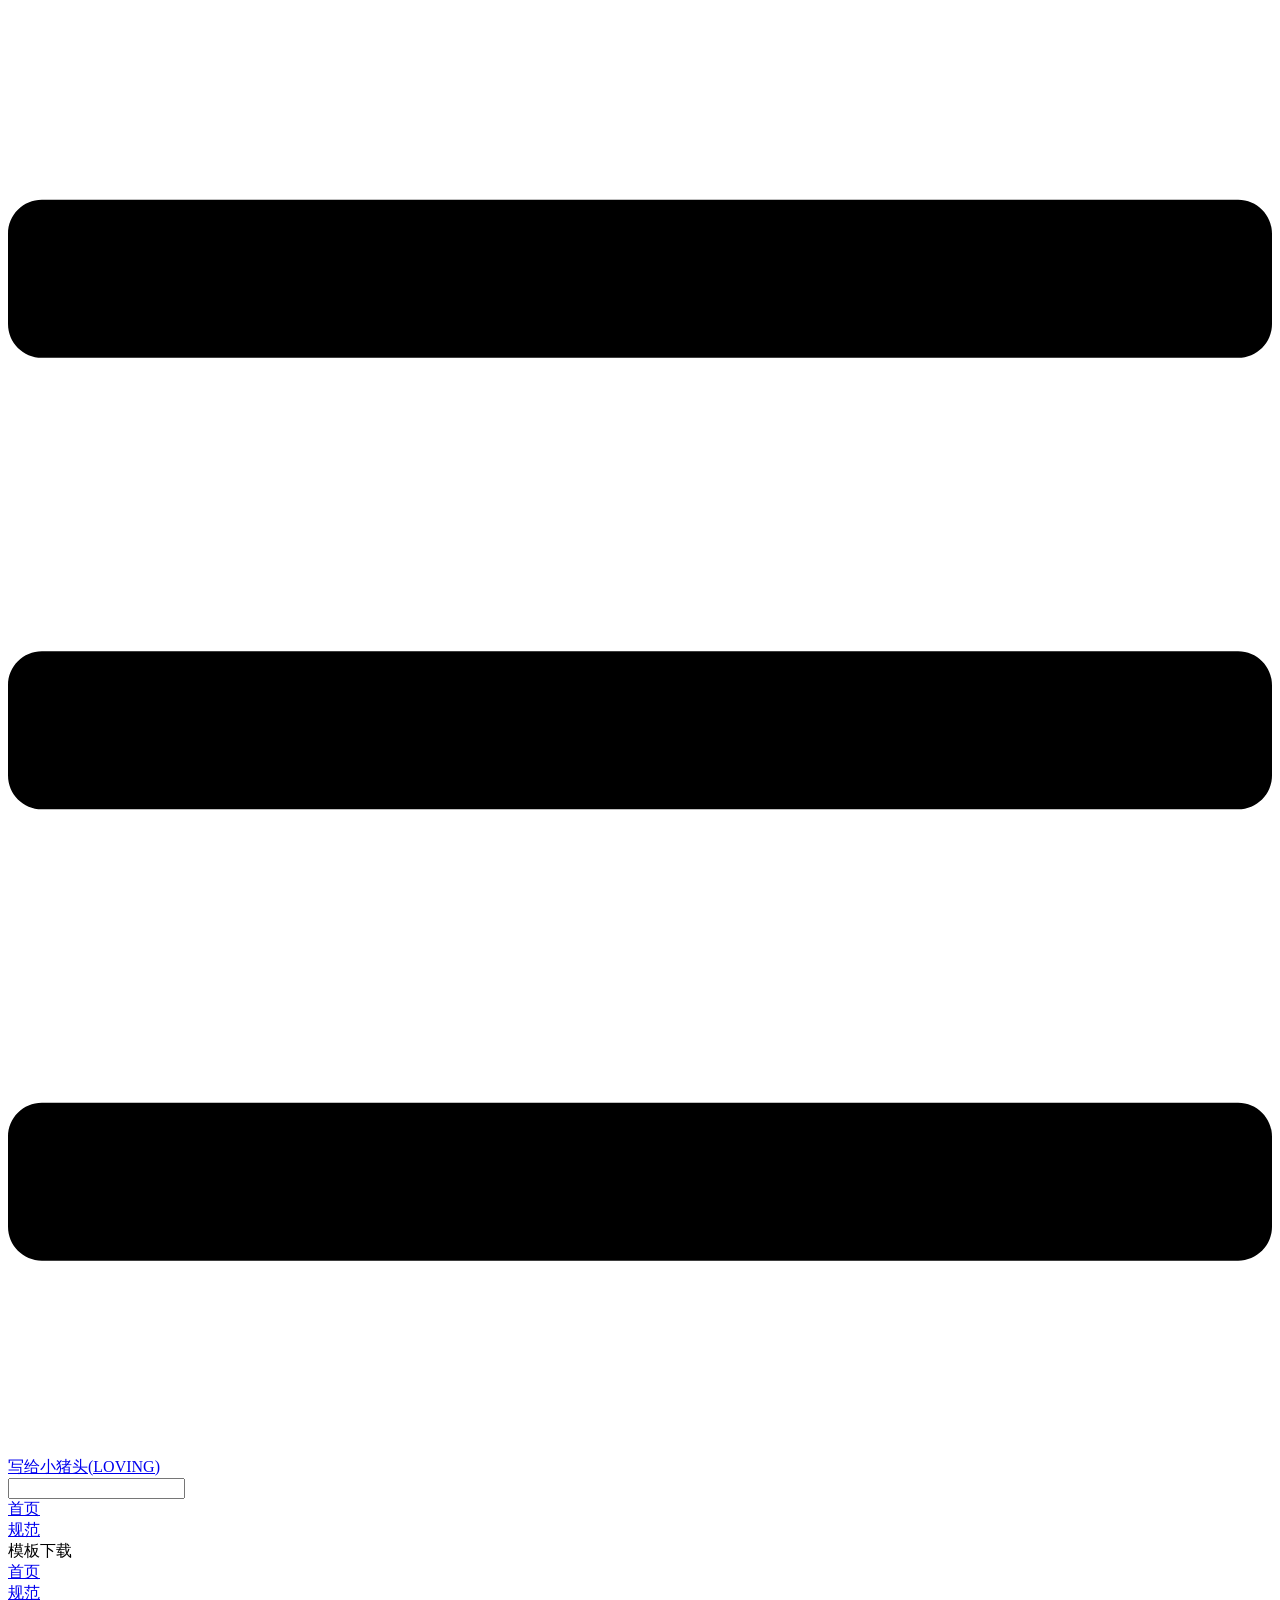
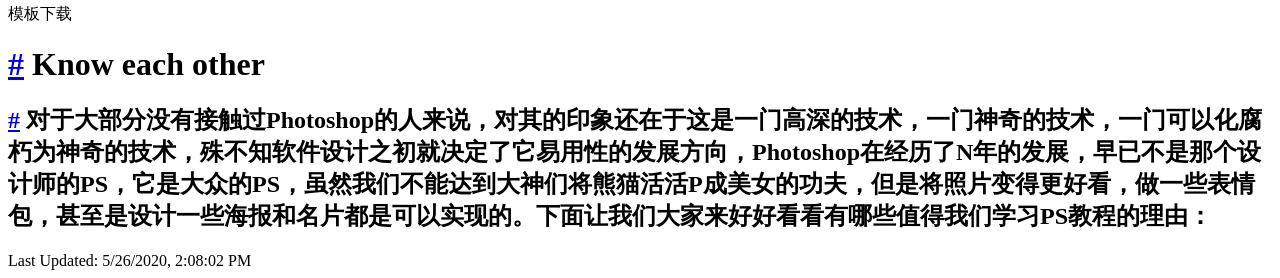
==== guide/index.html @ 10187514 "fix -修改基础设置" ====
<!DOCTYPE html>
<html lang="en-US">
  <head>
    <meta charset="utf-8">
    <meta name="viewport" content="width=device-width,initial-scale=1">
    <title> 写给小猪头(LOVING)</title>
    <meta name="description" content="情不知所起，却一往情深！爱不知所终却颠沛流离！">
    <link rel="icon" href="/liangshuangshuang/favicon.ico">
  <meta name="viewport" content="width=device-width, initial-scale=1.0, maximum-scale=1.0, user-scalable=0;">
    
    <link rel="preload" href="/liangshuangshuang/assets/css/0.styles.6b6e3e03.css" as="style"><link rel="preload" href="/liangshuangshuang/assets/js/app.0f729fbf.js" as="script"><link rel="preload" href="/liangshuangshuang/assets/js/6.3d1afcf4.js" as="script"><link rel="prefetch" href="/liangshuangshuang/assets/js/10.cb1aa1f4.js"><link rel="prefetch" href="/liangshuangshuang/assets/js/11.791769d4.js"><link rel="prefetch" href="/liangshuangshuang/assets/js/12.409ad537.js"><link rel="prefetch" href="/liangshuangshuang/assets/js/13.12883a4d.js"><link rel="prefetch" href="/liangshuangshuang/assets/js/14.da93c3e6.js"><link rel="prefetch" href="/liangshuangshuang/assets/js/15.afffb66f.js"><link rel="prefetch" href="/liangshuangshuang/assets/js/2.4f3f2ca0.js"><link rel="prefetch" href="/liangshuangshuang/assets/js/3.62c50f1b.js"><link rel="prefetch" href="/liangshuangshuang/assets/js/4.b03e3c64.js"><link rel="prefetch" href="/liangshuangshuang/assets/js/5.7c658eb2.js"><link rel="prefetch" href="/liangshuangshuang/assets/js/7.bdb531fc.js"><link rel="prefetch" href="/liangshuangshuang/assets/js/8.eda3219b.js"><link rel="prefetch" href="/liangshuangshuang/assets/js/9.da8cb457.js">
    <link rel="stylesheet" href="/liangshuangshuang/assets/css/0.styles.6b6e3e03.css">
  </head>
  <body>
    <div id="app" data-server-rendered="true"><div class="theme-container no-sidebar"><header class="navbar"><div class="sidebar-button"><svg xmlns="http://www.w3.org/2000/svg" aria-hidden="true" role="img" viewBox="0 0 448 512" class="icon"><path fill="currentColor" d="M436 124H12c-6.627 0-12-5.373-12-12V80c0-6.627 5.373-12 12-12h424c6.627 0 12 5.373 12 12v32c0 6.627-5.373 12-12 12zm0 160H12c-6.627 0-12-5.373-12-12v-32c0-6.627 5.373-12 12-12h424c6.627 0 12 5.373 12 12v32c0 6.627-5.373 12-12 12zm0 160H12c-6.627 0-12-5.373-12-12v-32c0-6.627 5.373-12 12-12h424c6.627 0 12 5.373 12 12v32c0 6.627-5.373 12-12 12z"></path></svg></div> <a href="/liangshuangshuang/" class="home-link router-link-active"><!----> <span class="site-name"> 写给小猪头(LOVING)</span></a> <div class="links" style="max-width:nullpx;"><div class="search-box"><input aria-label="Search" autocomplete="off" spellcheck="false" value=""> <!----></div> <nav class="nav-links can-hide"><div class="nav-item"><a href="/liangshuangshuang/" class="nav-link">首页</a></div><div class="nav-item"><a href="/liangshuangshuang/config.html" class="nav-link">规范</a></div><div class="nav-item"><div class="dropdown-wrapper"><a class="dropdown-title"><span class="title">模板下载</span> <span class="arrow right"></span></a> <ul class="nav-dropdown" style="display:none;"><li class="dropdown-item"><!----> <a href="/liangshuangshuang/templates/NUXTADMIN.html" class="nav-link">Nuxt-Admin模板</a></li><li class="dropdown-item"><!----> <a href="/liangshuangshuang/templates/UNIAPPADMIN.html" class="nav-link">uniapp-Admin模板</a></li></ul></div></div> <!----></nav></div></header> <div class="sidebar-mask"></div> <div class="sidebar"><nav class="nav-links"><div class="nav-item"><a href="/liangshuangshuang/" class="nav-link">首页</a></div><div class="nav-item"><a href="/liangshuangshuang/config.html" class="nav-link">规范</a></div><div class="nav-item"><div class="dropdown-wrapper"><a class="dropdown-title"><span class="title">模板下载</span> <span class="arrow right"></span></a> <ul class="nav-dropdown" style="display:none;"><li class="dropdown-item"><!----> <a href="/liangshuangshuang/templates/NUXTADMIN.html" class="nav-link">Nuxt-Admin模板</a></li><li class="dropdown-item"><!----> <a href="/liangshuangshuang/templates/UNIAPPADMIN.html" class="nav-link">uniapp-Admin模板</a></li></ul></div></div> <!----></nav>  <!----> </div> <div class="page"> <div class="content"><h1 id="know-each-other"><a href="#know-each-other" class="header-anchor">#</a> Know each other</h1> <h2 id="对于大部分没有接触过photoshop的人来说，对其的印象还在于这是一门高深的技术，一门神奇的技术，一门可以化腐朽为神奇的技术，殊不知软件设计之初就决定了它易用性的发展方向，photoshop在经历了n年的发展，早已不是那个设计师的ps，它是大众的ps，虽然我们不能达到大神们将熊猫活活p成美女的功夫，但是将照片变得更好看，做一些表情包，甚至是设计一些海报和名片都是可以实现的。下面让我们大家来好好看看有哪些值得我们学习ps教程的理由："><a href="#对于大部分没有接触过photoshop的人来说，对其的印象还在于这是一门高深的技术，一门神奇的技术，一门可以化腐朽为神奇的技术，殊不知软件设计之初就决定了它易用性的发展方向，photoshop在经历了n年的发展，早已不是那个设计师的ps，它是大众的ps，虽然我们不能达到大神们将熊猫活活p成美女的功夫，但是将照片变得更好看，做一些表情包，甚至是设计一些海报和名片都是可以实现的。下面让我们大家来好好看看有哪些值得我们学习ps教程的理由：" class="header-anchor">#</a> 对于大部分没有接触过Photoshop的人来说，对其的印象还在于这是一门高深的技术，一门神奇的技术，一门可以化腐朽为神奇的技术，殊不知软件设计之初就决定了它易用性的发展方向，Photoshop在经历了N年的发展，早已不是那个设计师的PS，它是大众的PS，虽然我们不能达到大神们将熊猫活活P成美女的功夫，但是将照片变得更好看，做一些表情包，甚至是设计一些海报和名片都是可以实现的。下面让我们大家来好好看看有哪些值得我们学习PS教程的理由：</h2></div> <div class="page-edit"><!----> <div class="last-updated"><span class="prefix">Last Updated: </span> <span class="time">5/26/2020, 2:08:02 PM</span></div></div> <!----> </div> <!----></div></div>
    <script src="/liangshuangshuang/assets/js/app.0f729fbf.js" defer></script><script src="/liangshuangshuang/assets/js/6.3d1afcf4.js" defer></script>
  </body>
</html>
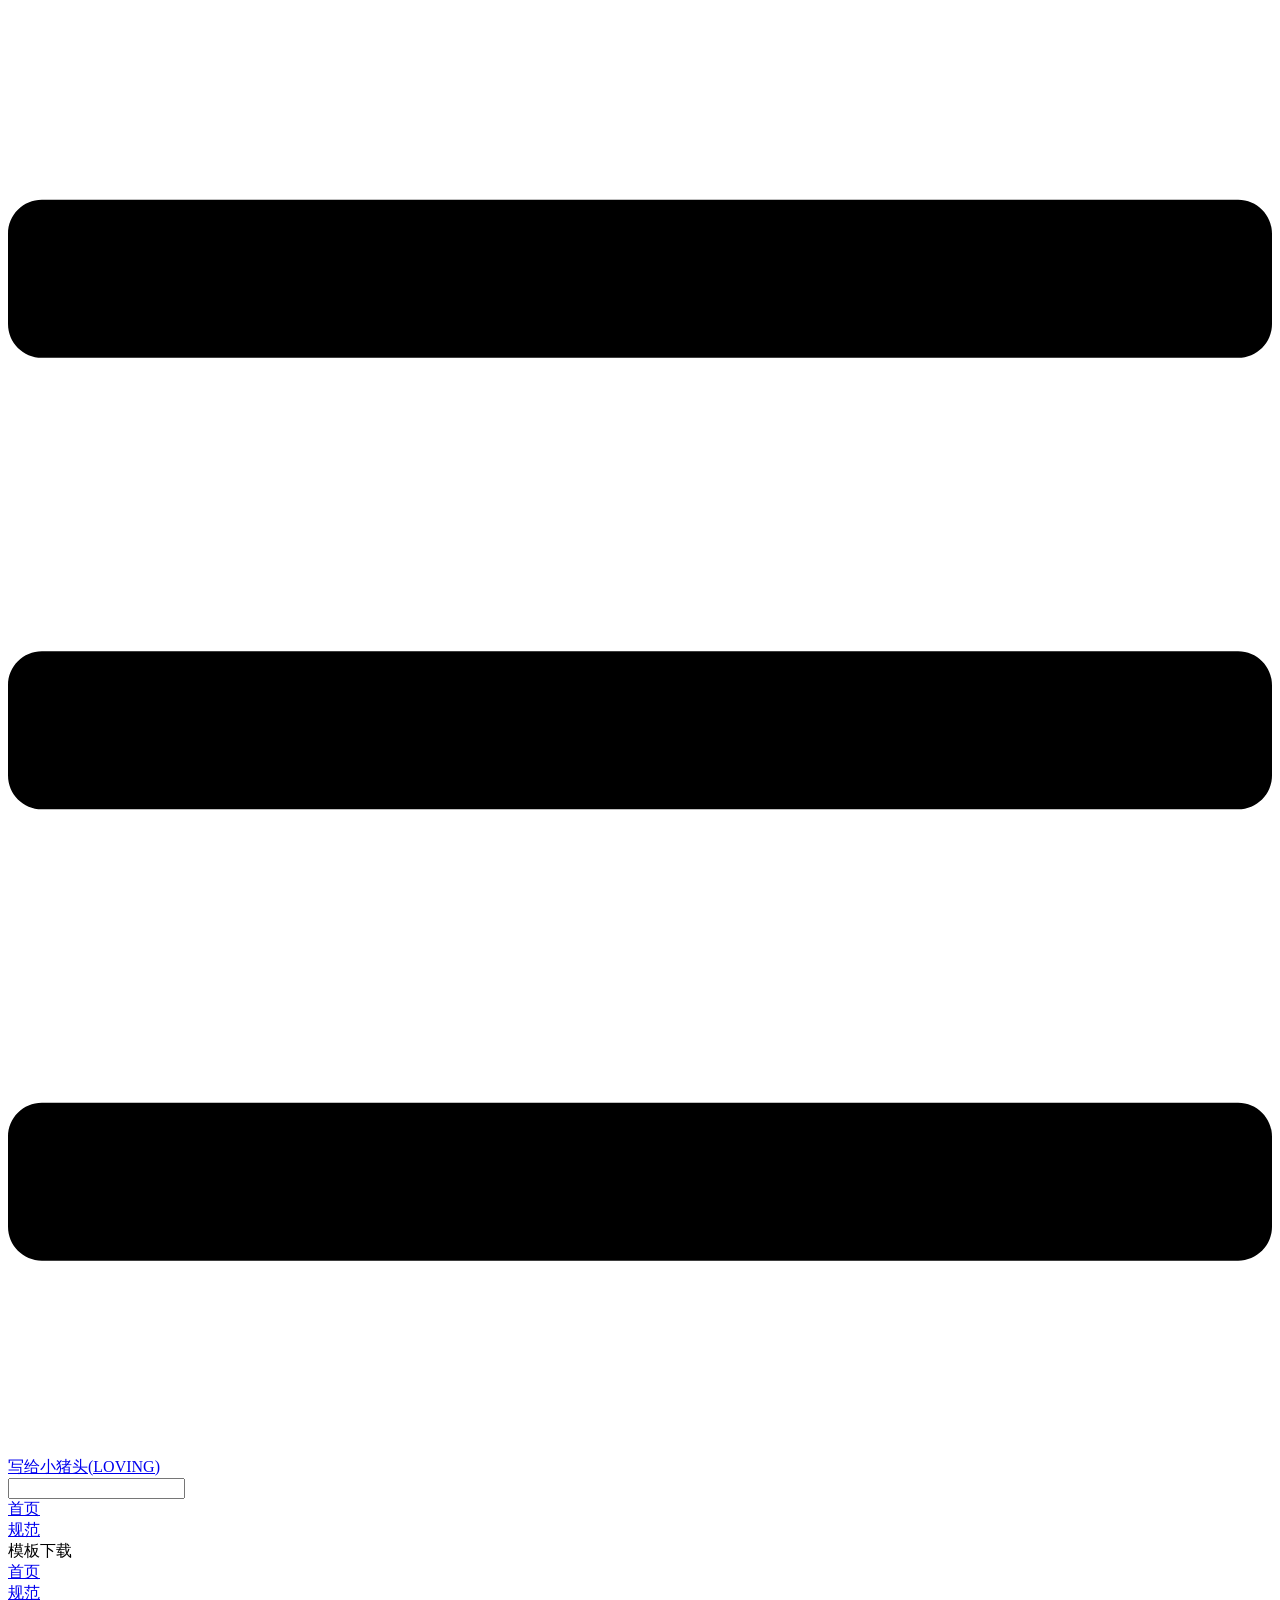
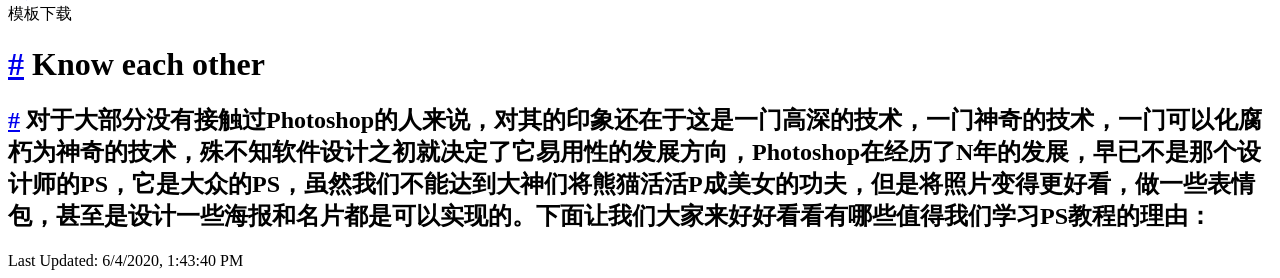
==== commit 646170c9: "fix -修改站点配置" ====
--- a/guide/index.html
+++ b/guide/index.html
@@ -5,14 +5,14 @@
     <meta name="viewport" content="width=device-width,initial-scale=1">
     <title> 写给小猪头(LOVING)</title>
     <meta name="description" content="情不知所起，却一往情深！爱不知所终却颠沛流离！">
-    <link rel="icon" href="/liangshuangshuang/favicon.ico">
+    <link rel="icon" href="/mbooking/favicon.ico">
   <meta name="viewport" content="width=device-width, initial-scale=1.0, maximum-scale=1.0, user-scalable=0;">
     
-    <link rel="preload" href="/liangshuangshuang/assets/css/0.styles.6b6e3e03.css" as="style"><link rel="preload" href="/liangshuangshuang/assets/js/app.0f729fbf.js" as="script"><link rel="preload" href="/liangshuangshuang/assets/js/6.3d1afcf4.js" as="script"><link rel="prefetch" href="/liangshuangshuang/assets/js/10.cb1aa1f4.js"><link rel="prefetch" href="/liangshuangshuang/assets/js/11.791769d4.js"><link rel="prefetch" href="/liangshuangshuang/assets/js/12.409ad537.js"><link rel="prefetch" href="/liangshuangshuang/assets/js/13.12883a4d.js"><link rel="prefetch" href="/liangshuangshuang/assets/js/14.da93c3e6.js"><link rel="prefetch" href="/liangshuangshuang/assets/js/15.afffb66f.js"><link rel="prefetch" href="/liangshuangshuang/assets/js/2.4f3f2ca0.js"><link rel="prefetch" href="/liangshuangshuang/assets/js/3.62c50f1b.js"><link rel="prefetch" href="/liangshuangshuang/assets/js/4.b03e3c64.js"><link rel="prefetch" href="/liangshuangshuang/assets/js/5.7c658eb2.js"><link rel="prefetch" href="/liangshuangshuang/assets/js/7.bdb531fc.js"><link rel="prefetch" href="/liangshuangshuang/assets/js/8.eda3219b.js"><link rel="prefetch" href="/liangshuangshuang/assets/js/9.da8cb457.js">
-    <link rel="stylesheet" href="/liangshuangshuang/assets/css/0.styles.6b6e3e03.css">
+    <link rel="preload" href="/mbooking/assets/css/0.styles.401b216f.css" as="style"><link rel="preload" href="/mbooking/assets/js/app.c8e63292.js" as="script"><link rel="preload" href="/mbooking/assets/js/6.3d1afcf4.js" as="script"><link rel="prefetch" href="/mbooking/assets/js/10.cb1aa1f4.js"><link rel="prefetch" href="/mbooking/assets/js/11.791769d4.js"><link rel="prefetch" href="/mbooking/assets/js/12.409ad537.js"><link rel="prefetch" href="/mbooking/assets/js/13.12883a4d.js"><link rel="prefetch" href="/mbooking/assets/js/14.da93c3e6.js"><link rel="prefetch" href="/mbooking/assets/js/15.afffb66f.js"><link rel="prefetch" href="/mbooking/assets/js/2.4f3f2ca0.js"><link rel="prefetch" href="/mbooking/assets/js/3.62c50f1b.js"><link rel="prefetch" href="/mbooking/assets/js/4.b03e3c64.js"><link rel="prefetch" href="/mbooking/assets/js/5.7c658eb2.js"><link rel="prefetch" href="/mbooking/assets/js/7.bdb531fc.js"><link rel="prefetch" href="/mbooking/assets/js/8.eda3219b.js"><link rel="prefetch" href="/mbooking/assets/js/9.da8cb457.js">
+    <link rel="stylesheet" href="/mbooking/assets/css/0.styles.401b216f.css">
   </head>
   <body>
-    <div id="app" data-server-rendered="true"><div class="theme-container no-sidebar"><header class="navbar"><div class="sidebar-button"><svg xmlns="http://www.w3.org/2000/svg" aria-hidden="true" role="img" viewBox="0 0 448 512" class="icon"><path fill="currentColor" d="M436 124H12c-6.627 0-12-5.373-12-12V80c0-6.627 5.373-12 12-12h424c6.627 0 12 5.373 12 12v32c0 6.627-5.373 12-12 12zm0 160H12c-6.627 0-12-5.373-12-12v-32c0-6.627 5.373-12 12-12h424c6.627 0 12 5.373 12 12v32c0 6.627-5.373 12-12 12zm0 160H12c-6.627 0-12-5.373-12-12v-32c0-6.627 5.373-12 12-12h424c6.627 0 12 5.373 12 12v32c0 6.627-5.373 12-12 12z"></path></svg></div> <a href="/liangshuangshuang/" class="home-link router-link-active"><!----> <span class="site-name"> 写给小猪头(LOVING)</span></a> <div class="links" style="max-width:nullpx;"><div class="search-box"><input aria-label="Search" autocomplete="off" spellcheck="false" value=""> <!----></div> <nav class="nav-links can-hide"><div class="nav-item"><a href="/liangshuangshuang/" class="nav-link">首页</a></div><div class="nav-item"><a href="/liangshuangshuang/config.html" class="nav-link">规范</a></div><div class="nav-item"><div class="dropdown-wrapper"><a class="dropdown-title"><span class="title">模板下载</span> <span class="arrow right"></span></a> <ul class="nav-dropdown" style="display:none;"><li class="dropdown-item"><!----> <a href="/liangshuangshuang/templates/NUXTADMIN.html" class="nav-link">Nuxt-Admin模板</a></li><li class="dropdown-item"><!----> <a href="/liangshuangshuang/templates/UNIAPPADMIN.html" class="nav-link">uniapp-Admin模板</a></li></ul></div></div> <!----></nav></div></header> <div class="sidebar-mask"></div> <div class="sidebar"><nav class="nav-links"><div class="nav-item"><a href="/liangshuangshuang/" class="nav-link">首页</a></div><div class="nav-item"><a href="/liangshuangshuang/config.html" class="nav-link">规范</a></div><div class="nav-item"><div class="dropdown-wrapper"><a class="dropdown-title"><span class="title">模板下载</span> <span class="arrow right"></span></a> <ul class="nav-dropdown" style="display:none;"><li class="dropdown-item"><!----> <a href="/liangshuangshuang/templates/NUXTADMIN.html" class="nav-link">Nuxt-Admin模板</a></li><li class="dropdown-item"><!----> <a href="/liangshuangshuang/templates/UNIAPPADMIN.html" class="nav-link">uniapp-Admin模板</a></li></ul></div></div> <!----></nav>  <!----> </div> <div class="page"> <div class="content"><h1 id="know-each-other"><a href="#know-each-other" class="header-anchor">#</a> Know each other</h1> <h2 id="对于大部分没有接触过photoshop的人来说，对其的印象还在于这是一门高深的技术，一门神奇的技术，一门可以化腐朽为神奇的技术，殊不知软件设计之初就决定了它易用性的发展方向，photoshop在经历了n年的发展，早已不是那个设计师的ps，它是大众的ps，虽然我们不能达到大神们将熊猫活活p成美女的功夫，但是将照片变得更好看，做一些表情包，甚至是设计一些海报和名片都是可以实现的。下面让我们大家来好好看看有哪些值得我们学习ps教程的理由："><a href="#对于大部分没有接触过photoshop的人来说，对其的印象还在于这是一门高深的技术，一门神奇的技术，一门可以化腐朽为神奇的技术，殊不知软件设计之初就决定了它易用性的发展方向，photoshop在经历了n年的发展，早已不是那个设计师的ps，它是大众的ps，虽然我们不能达到大神们将熊猫活活p成美女的功夫，但是将照片变得更好看，做一些表情包，甚至是设计一些海报和名片都是可以实现的。下面让我们大家来好好看看有哪些值得我们学习ps教程的理由：" class="header-anchor">#</a> 对于大部分没有接触过Photoshop的人来说，对其的印象还在于这是一门高深的技术，一门神奇的技术，一门可以化腐朽为神奇的技术，殊不知软件设计之初就决定了它易用性的发展方向，Photoshop在经历了N年的发展，早已不是那个设计师的PS，它是大众的PS，虽然我们不能达到大神们将熊猫活活P成美女的功夫，但是将照片变得更好看，做一些表情包，甚至是设计一些海报和名片都是可以实现的。下面让我们大家来好好看看有哪些值得我们学习PS教程的理由：</h2></div> <div class="page-edit"><!----> <div class="last-updated"><span class="prefix">Last Updated: </span> <span class="time">5/26/2020, 2:08:02 PM</span></div></div> <!----> </div> <!----></div></div>
-    <script src="/liangshuangshuang/assets/js/app.0f729fbf.js" defer></script><script src="/liangshuangshuang/assets/js/6.3d1afcf4.js" defer></script>
+    <div id="app" data-server-rendered="true"><div class="theme-container no-sidebar"><header class="navbar"><div class="sidebar-button"><svg xmlns="http://www.w3.org/2000/svg" aria-hidden="true" role="img" viewBox="0 0 448 512" class="icon"><path fill="currentColor" d="M436 124H12c-6.627 0-12-5.373-12-12V80c0-6.627 5.373-12 12-12h424c6.627 0 12 5.373 12 12v32c0 6.627-5.373 12-12 12zm0 160H12c-6.627 0-12-5.373-12-12v-32c0-6.627 5.373-12 12-12h424c6.627 0 12 5.373 12 12v32c0 6.627-5.373 12-12 12zm0 160H12c-6.627 0-12-5.373-12-12v-32c0-6.627 5.373-12 12-12h424c6.627 0 12 5.373 12 12v32c0 6.627-5.373 12-12 12z"></path></svg></div> <a href="/mbooking/" class="home-link router-link-active"><!----> <span class="site-name"> 写给小猪头(LOVING)</span></a> <div class="links" style="max-width:nullpx;"><div class="search-box"><input aria-label="Search" autocomplete="off" spellcheck="false" value=""> <!----></div> <nav class="nav-links can-hide"><div class="nav-item"><a href="/mbooking/" class="nav-link">首页</a></div><div class="nav-item"><a href="/mbooking/config.html" class="nav-link">规范</a></div><div class="nav-item"><div class="dropdown-wrapper"><a class="dropdown-title"><span class="title">模板下载</span> <span class="arrow right"></span></a> <ul class="nav-dropdown" style="display:none;"><li class="dropdown-item"><!----> <a href="/mbooking/templates/NUXTADMIN.html" class="nav-link">Nuxt-Admin模板</a></li><li class="dropdown-item"><!----> <a href="/mbooking/templates/UNIAPPADMIN.html" class="nav-link">uniapp-Admin模板</a></li></ul></div></div> <!----></nav></div></header> <div class="sidebar-mask"></div> <div class="sidebar"><nav class="nav-links"><div class="nav-item"><a href="/mbooking/" class="nav-link">首页</a></div><div class="nav-item"><a href="/mbooking/config.html" class="nav-link">规范</a></div><div class="nav-item"><div class="dropdown-wrapper"><a class="dropdown-title"><span class="title">模板下载</span> <span class="arrow right"></span></a> <ul class="nav-dropdown" style="display:none;"><li class="dropdown-item"><!----> <a href="/mbooking/templates/NUXTADMIN.html" class="nav-link">Nuxt-Admin模板</a></li><li class="dropdown-item"><!----> <a href="/mbooking/templates/UNIAPPADMIN.html" class="nav-link">uniapp-Admin模板</a></li></ul></div></div> <!----></nav>  <!----> </div> <div class="page"> <div class="content"><h1 id="know-each-other"><a href="#know-each-other" class="header-anchor">#</a> Know each other</h1> <h2 id="对于大部分没有接触过photoshop的人来说，对其的印象还在于这是一门高深的技术，一门神奇的技术，一门可以化腐朽为神奇的技术，殊不知软件设计之初就决定了它易用性的发展方向，photoshop在经历了n年的发展，早已不是那个设计师的ps，它是大众的ps，虽然我们不能达到大神们将熊猫活活p成美女的功夫，但是将照片变得更好看，做一些表情包，甚至是设计一些海报和名片都是可以实现的。下面让我们大家来好好看看有哪些值得我们学习ps教程的理由："><a href="#对于大部分没有接触过photoshop的人来说，对其的印象还在于这是一门高深的技术，一门神奇的技术，一门可以化腐朽为神奇的技术，殊不知软件设计之初就决定了它易用性的发展方向，photoshop在经历了n年的发展，早已不是那个设计师的ps，它是大众的ps，虽然我们不能达到大神们将熊猫活活p成美女的功夫，但是将照片变得更好看，做一些表情包，甚至是设计一些海报和名片都是可以实现的。下面让我们大家来好好看看有哪些值得我们学习ps教程的理由：" class="header-anchor">#</a> 对于大部分没有接触过Photoshop的人来说，对其的印象还在于这是一门高深的技术，一门神奇的技术，一门可以化腐朽为神奇的技术，殊不知软件设计之初就决定了它易用性的发展方向，Photoshop在经历了N年的发展，早已不是那个设计师的PS，它是大众的PS，虽然我们不能达到大神们将熊猫活活P成美女的功夫，但是将照片变得更好看，做一些表情包，甚至是设计一些海报和名片都是可以实现的。下面让我们大家来好好看看有哪些值得我们学习PS教程的理由：</h2></div> <div class="page-edit"><!----> <div class="last-updated"><span class="prefix">Last Updated: </span> <span class="time">6/4/2020, 1:43:40 PM</span></div></div> <!----> </div> <!----></div></div>
+    <script src="/mbooking/assets/js/app.c8e63292.js" defer></script><script src="/mbooking/assets/js/6.3d1afcf4.js" defer></script>
   </body>
 </html>
